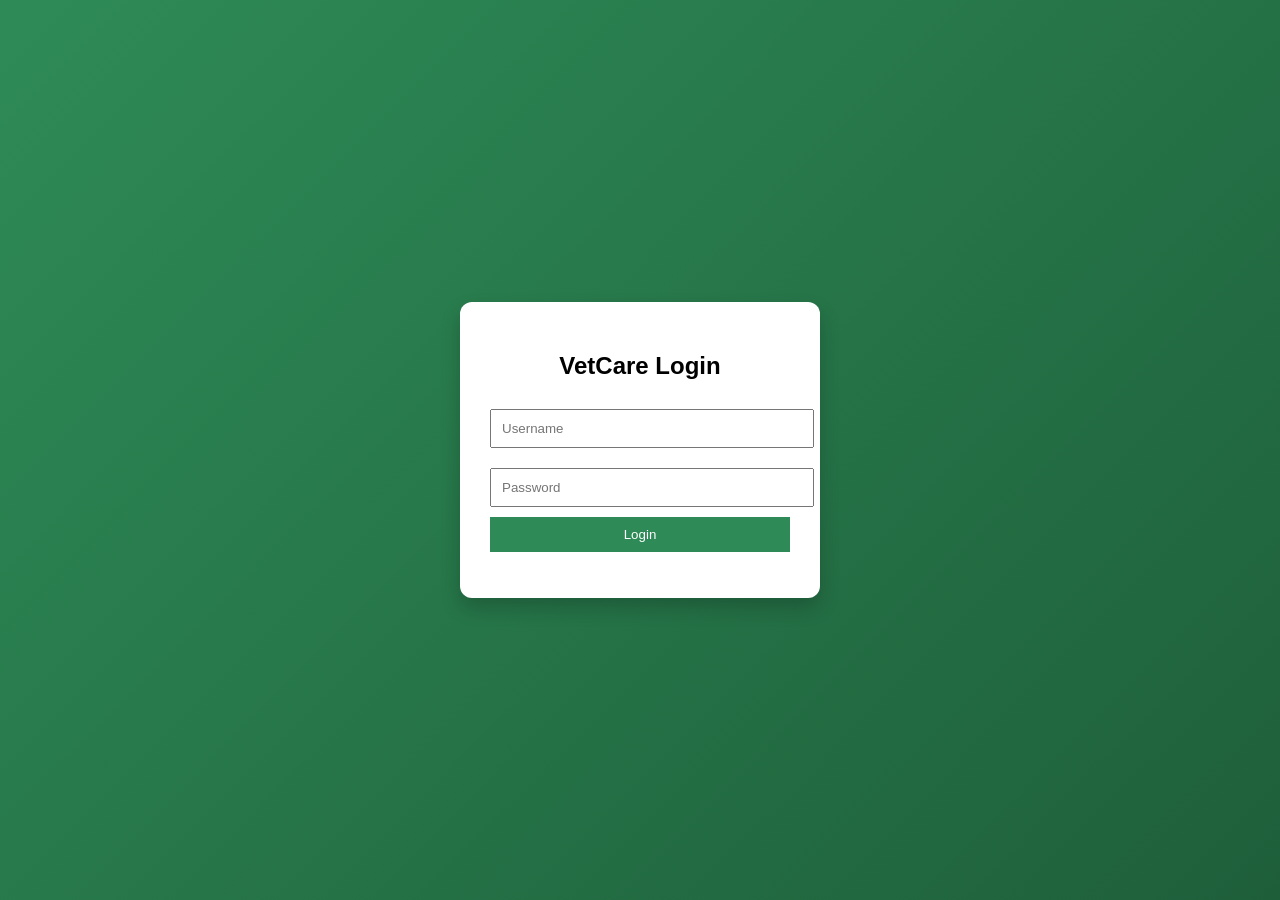
==== index.html @ 17fb2d0f "Add files via upload" ====
<!DOCTYPE html>
<html>
<head>
<title>Login - VetCare</title>
<link rel="stylesheet" href="style.css">
<meta name="viewport" content="width=device-width, initial-scale=1.0">
</head>

<body class="login-body">

<div class="login-box">

<h2>VetCare Login</h2>

<input type="text" id="username" placeholder="Username">
<input type="password" id="password" placeholder="Password">

<button onclick="login()">Login</button>

<p id="error"></p>

</div>

<script src="script.js"></script>

</body>
</html>
---- style.css ----
body{
font-family: Arial;
margin:0;
background:#f4f6f9;
}

/* LOGIN */
.login-body{
display:flex;
justify-content:center;
align-items:center;
height:100vh;
background:linear-gradient(135deg,#2e8b57,#1e5f3a);
}

.login-box{
background:white;
padding:30px;
border-radius:12px;
width:300px;
text-align:center;
box-shadow:0 10px 20px rgba(0,0,0,0.2);
}

.login-box input{
width:100%;
padding:10px;
margin:10px 0;
}

.login-box button{
width:100%;
padding:10px;
background:#2e8b57;
color:white;
border:none;
cursor:pointer;
}

/* SIDEBAR */
.sidebar{
width:200px;
height:100vh;
background:#2e8b57;
color:white;
position:fixed;
padding:20px;
}

.sidebar ul{
list-style:none;
padding:0;
}

.sidebar li{
padding:10px;
cursor:pointer;
}

.sidebar li:hover{
background:rgba(255,255,255,0.2);
}

/* MAIN */
.main{
margin-left:220px;
padding:20px;
}

.cards{
display:flex;
gap:20px;
}

.card{
background:white;
padding:20px;
width:200px;
box-shadow:0 0 10px rgba(0,0,0,0.1);
border-radius:8px;
}

table{
width:100%;
background:white;
margin-top:20px;
border-collapse:collapse;
}

table th, table td{
padding:10px;
border:1px solid #ccc;
}

.section{
display:none;
}

#home{
display:block;
}
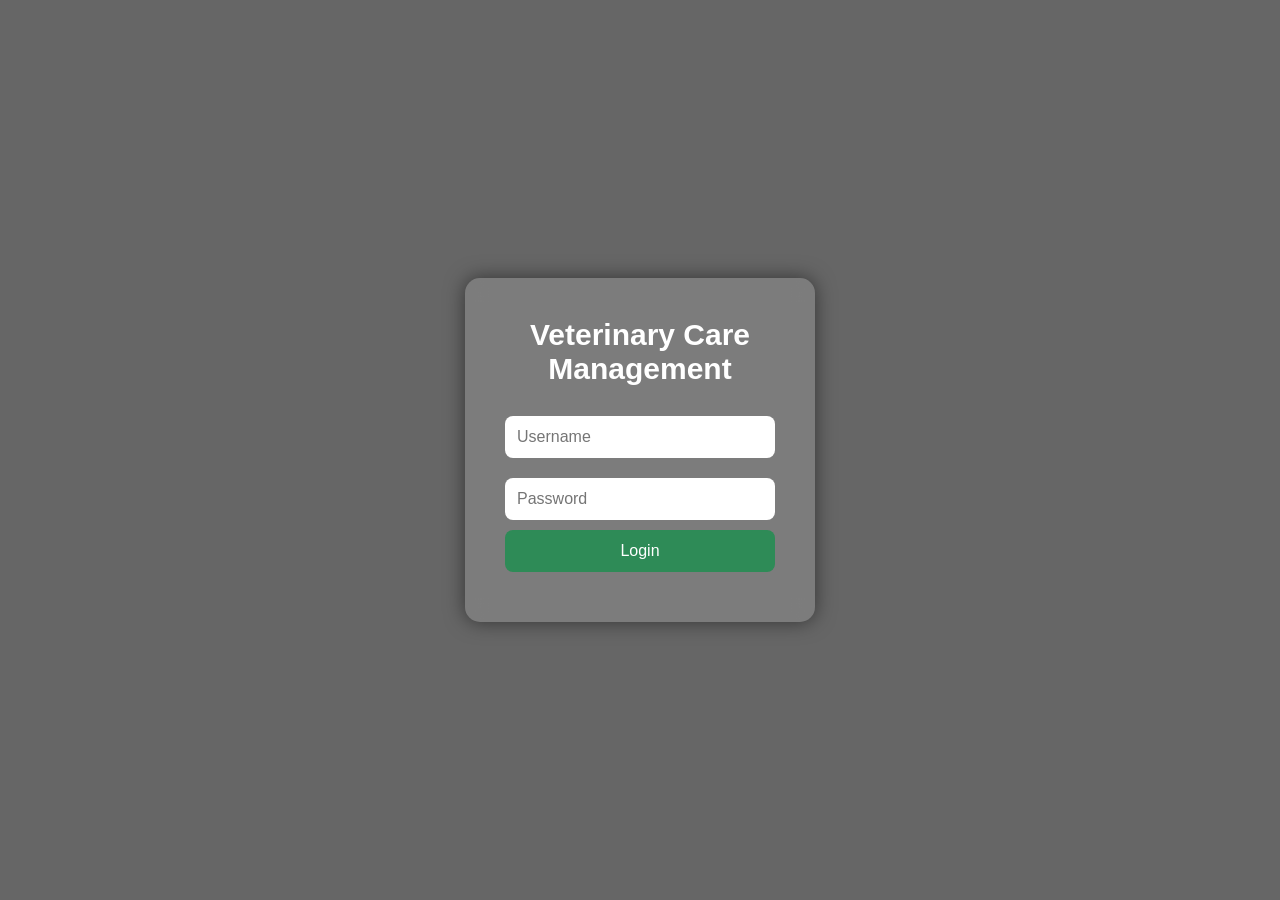
==== commit a6813de1: "Add files via upload" ====
--- a/index.html
+++ b/index.html
@@ -1,16 +1,15 @@
 <!DOCTYPE html>
 <html>
 <head>
-<title>Login - VetCare</title>
+<title>Veterinary Care Management - Login</title>
 <link rel="stylesheet" href="style.css">
-<meta name="viewport" content="width=device-width, initial-scale=1.0">
 </head>
 
 <body class="login-body">
 
 <div class="login-box">
 
-<h2>VetCare Login</h2>
+<h2>Veterinary Care Management</h2>
 
 <input type="text" id="username" placeholder="Username">
 <input type="password" id="password" placeholder="Password">
@@ -24,4 +23,4 @@
 <script src="script.js"></script>
 
 </body>
-</html>+</html>
--- a/style.css
+++ b/style.css
@@ -1,101 +1,490 @@
+*{
+margin:0;
+padding:0;
+box-sizing:border-box;
+}
+
+
+/* BODY */
+
 body{
-font-family: Arial;
-margin:0;
-background:#f4f6f9;
-}
-
-/* LOGIN */
+
+font-family:Arial,sans-serif;
+
+background-image:
+linear-gradient(rgba(0,0,0,0.6),
+rgba(0,0,0,0.6)),
+
+url('https://images.unsplash.com/photo-1583337130417-3346a1be7dee');
+
+background-size:cover;
+background-position:center;
+background-attachment:fixed;
+
+color:white;
+
+min-height:100vh;
+
+}
+
+
+/* LOGIN PAGE */
+
 .login-body{
+
 display:flex;
 justify-content:center;
 align-items:center;
 height:100vh;
-background:linear-gradient(135deg,#2e8b57,#1e5f3a);
-}
+
+}
+
+
+/* LOGIN BOX */
 
 .login-box{
-background:white;
+
+background:rgba(255,255,255,0.15);
+
+backdrop-filter:blur(10px);
+
+padding:40px;
+
+border-radius:15px;
+
+width:350px;
+
+text-align:center;
+
+box-shadow:0 0 20px rgba(0,0,0,0.5);
+
+}
+
+
+.login-box h2{
+
+margin-bottom:20px;
+font-size:30px;
+
+}
+
+
+.login-box input{
+
+width:100%;
+
+padding:12px;
+
+margin:10px 0;
+
+border:none;
+
+border-radius:8px;
+
+outline:none;
+
+font-size:16px;
+
+}
+
+
+.login-box button{
+
+width:100%;
+
+padding:12px;
+
+background:#2e8b57;
+
+color:white;
+
+border:none;
+
+border-radius:8px;
+
+font-size:16px;
+
+cursor:pointer;
+
+transition:0.3s;
+
+}
+
+
+.login-box button:hover{
+
+background:#256f48;
+
+transform:scale(1.03);
+
+}
+
+
+#error{
+
+margin-top:10px;
+color:#ff8080;
+
+}
+
+
+/* NAVBAR */
+
+.navbar{
+
+background:rgba(0,0,0,0.6);
+
+padding:15px 30px;
+
+display:flex;
+
+justify-content:space-between;
+
+align-items:center;
+
+backdrop-filter:blur(8px);
+
+position:sticky;
+
+top:0;
+
+z-index:1000;
+
+}
+
+
+.navbar h2{
+
+font-size:28px;
+
+color:#90ee90;
+
+}
+
+
+.navbar ul{
+
+list-style:none;
+
+display:flex;
+
+gap:20px;
+
+}
+
+
+.navbar li{
+
+cursor:pointer;
+
+padding:10px 15px;
+
+border-radius:8px;
+
+transition:0.3s;
+
+}
+
+
+.navbar li:hover{
+
+background:#2e8b57;
+
+}
+
+
+/* CONTAINER */
+
+.container{
+
 padding:30px;
-border-radius:12px;
-width:300px;
+
+}
+
+
+/* SECTION */
+
+.section{
+
+display:none;
+
+animation:fadeIn 0.5s ease;
+
+}
+
+
+/* CARDS */
+
+.cards{
+
+display:flex;
+
+gap:20px;
+
+flex-wrap:wrap;
+
+margin-top:20px;
+
+}
+
+
+.card{
+
+background:rgba(255,255,255,0.15);
+
+backdrop-filter:blur(8px);
+
+padding:25px;
+
+width:250px;
+
+border-radius:15px;
+
 text-align:center;
-box-shadow:0 10px 20px rgba(0,0,0,0.2);
-}
-
-.login-box input{
+
+box-shadow:0 0 15px rgba(0,0,0,0.3);
+
+cursor:pointer;
+
+transition:0.3s;
+
+}
+
+
+.card:hover{
+
+transform:translateY(-5px);
+
+background:rgba(255,255,255,0.25);
+
+}
+
+
+.card h3{
+
+margin-bottom:15px;
+
+font-size:22px;
+
+}
+
+
+.card p{
+
+font-size:28px;
+
+font-weight:bold;
+
+color:#90ee90;
+
+}
+
+
+/* TABLE */
+
+table{
+
 width:100%;
-padding:10px;
-margin:10px 0;
-}
-
-.login-box button{
+
+margin-top:20px;
+
+border-collapse:collapse;
+
+background:rgba(255,255,255,0.12);
+
+backdrop-filter:blur(8px);
+
+border-radius:10px;
+
+overflow:hidden;
+
+}
+
+
+table th{
+
+background:#2e8b57;
+
+padding:15px;
+
+}
+
+
+table td{
+
+padding:12px;
+
+text-align:center;
+
+border-bottom:1px solid rgba(255,255,255,0.2);
+
+}
+
+
+table tr:hover{
+
+background:rgba(255,255,255,0.1);
+
+}
+
+
+/* FORM */
+
+form{
+
+margin-top:20px;
+
+display:flex;
+
+flex-wrap:wrap;
+
+gap:10px;
+
+}
+
+
+form input{
+
+padding:12px;
+
+border:none;
+
+border-radius:8px;
+
+outline:none;
+
+flex:1;
+
+min-width:200px;
+
+}
+
+
+form button{
+
+padding:12px 20px;
+
+background:#2e8b57;
+
+border:none;
+
+border-radius:8px;
+
+color:white;
+
+cursor:pointer;
+
+font-size:15px;
+
+transition:0.3s;
+
+}
+
+
+form button:hover{
+
+background:#256f48;
+
+transform:scale(1.03);
+
+}
+
+
+/* DELETE BUTTON */
+
+.remove-btn{
+
+background:red !important;
+
+}
+
+
+.remove-btn:hover{
+
+background:darkred !important;
+
+}
+
+
+/* FOOTER */
+
+.footer{
+
+margin-top:40px;
+
+background:rgba(0,0,0,0.6);
+
+padding:15px;
+
+text-align:center;
+
+backdrop-filter:blur(8px);
+
+}
+
+
+/* ANIMATION */
+
+@keyframes fadeIn{
+
+from{
+
+opacity:0;
+transform:translateY(20px);
+
+}
+
+to{
+
+opacity:1;
+transform:translateY(0);
+
+}
+
+}
+
+
+/* MOBILE */
+
+@media(max-width:768px){
+
+.navbar{
+
+flex-direction:column;
+
+gap:15px;
+
+}
+
+
+.navbar ul{
+
+flex-wrap:wrap;
+
+justify-content:center;
+
+}
+
+
+.cards{
+
+flex-direction:column;
+
+}
+
+
+.card{
+
 width:100%;
-padding:10px;
-background:#2e8b57;
-color:white;
-border:none;
-cursor:pointer;
-}
-
-/* SIDEBAR */
-.sidebar{
-width:200px;
-height:100vh;
-background:#2e8b57;
-color:white;
-position:fixed;
-padding:20px;
-}
-
-.sidebar ul{
-list-style:none;
-padding:0;
-}
-
-.sidebar li{
-padding:10px;
-cursor:pointer;
-}
-
-.sidebar li:hover{
-background:rgba(255,255,255,0.2);
-}
-
-/* MAIN */
-.main{
-margin-left:220px;
-padding:20px;
-}
-
-.cards{
-display:flex;
-gap:20px;
-}
-
-.card{
-background:white;
-padding:20px;
-width:200px;
-box-shadow:0 0 10px rgba(0,0,0,0.1);
-border-radius:8px;
-}
-
-table{
-width:100%;
-background:white;
-margin-top:20px;
-border-collapse:collapse;
-}
-
-table th, table td{
-padding:10px;
-border:1px solid #ccc;
-}
-
-.section{
-display:none;
-}
-
-#home{
-display:block;
+
+}
+
+
+form{
+
+flex-direction:column;
+
+}
+
+
 }
